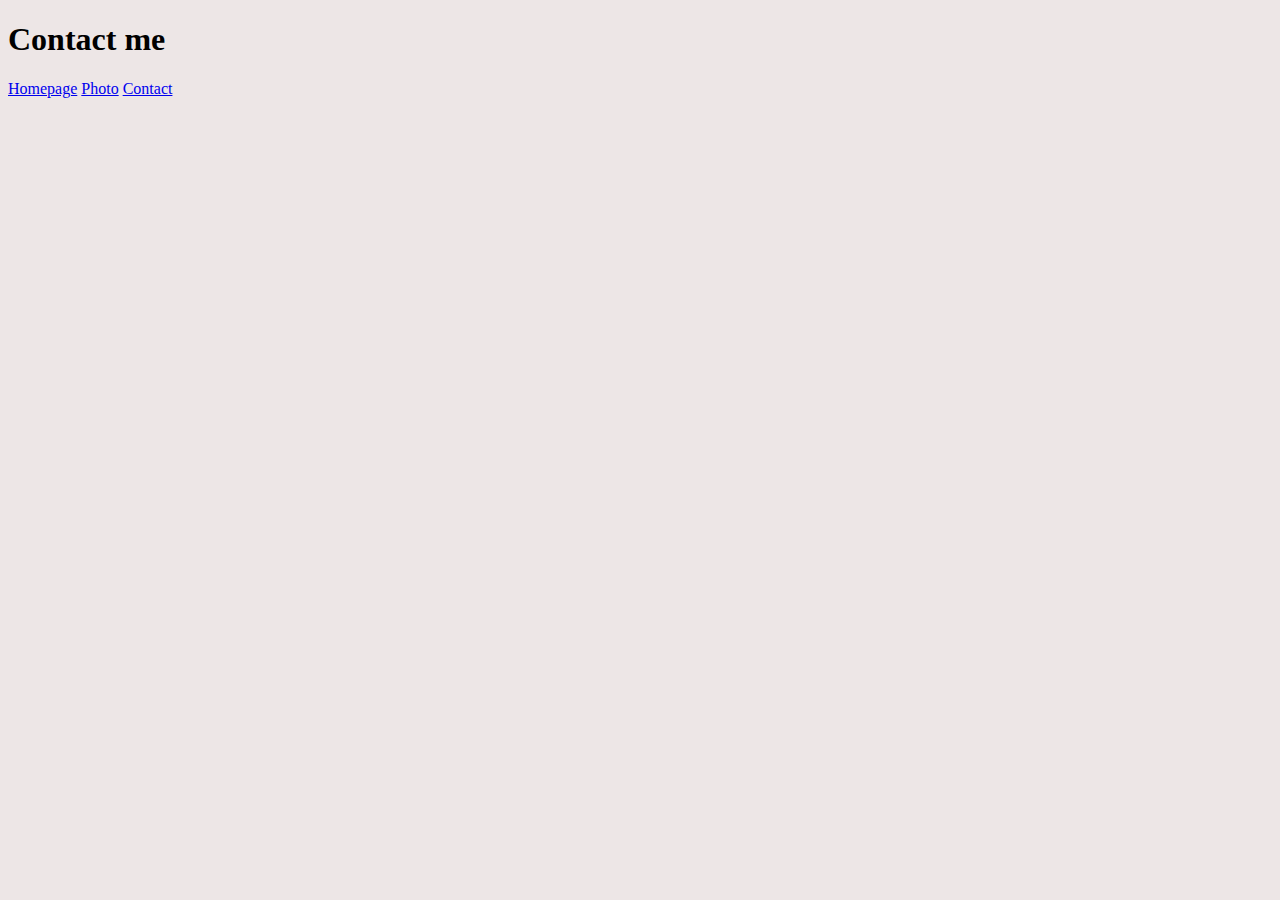
==== contact.html @ af8f0cc4 "Add files via upload" ====
<!DOCTYPE html>
<html lang="en">

<head>
    <meta charset="UTF-8" />
    <meta http-equiv="X-UA-Compatible" content="IE=edge" />
    <meta name="viewport" content="width=device-width, initial-scale=1.0" />
    <link rel="stylesheet" href="/src/style.css" />
    <title>Contact</title>
</head>

<body>
    <h1>
        Contact me
    </h1>
    <a href="/">Homepage</a>
    <a href="/photo.html">Photo</a>
    <a href="/contact.html">Contact</a>

</body>

</html>
---- src/style.css ----
body {
  background: rgb(237, 230, 230);
}
p {
  width: 500px;
}
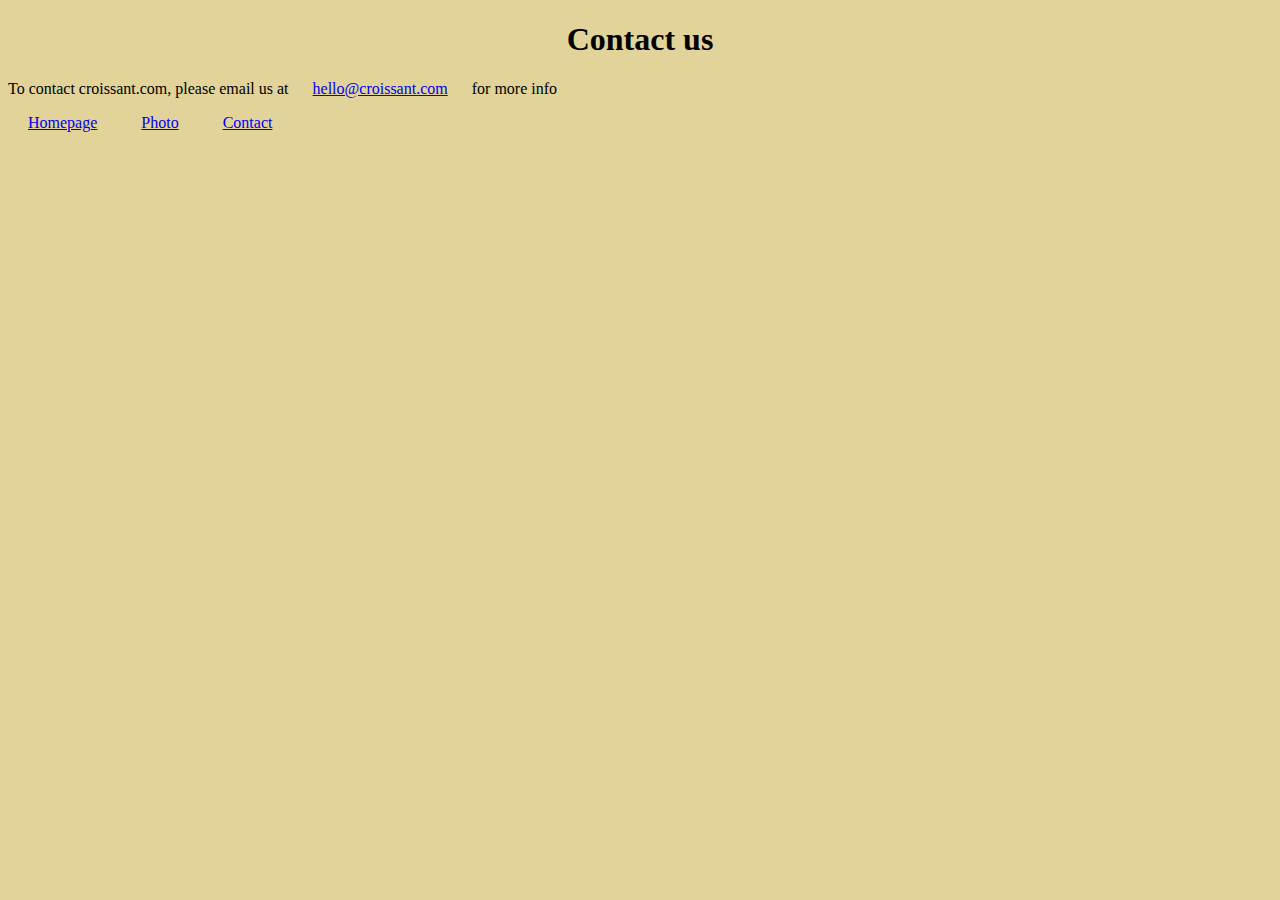
==== commit 0ad8342f: "Add image-croissant" ====
--- a/contact.html
+++ b/contact.html
@@ -7,15 +7,29 @@
     <meta name="viewport" content="width=device-width, initial-scale=1.0" />
     <link rel="stylesheet" href="/src/style.css" />
     <title>Contact</title>
+    <link href="https://cdn.jsdelivr.net/npm/bootstrap@5.2.0-beta1/dist/css/bootstrap.min.css" rel="stylesheet"
+        integrity="sha384-0evHe/X+R7YkIZDRvuzKMRqM+OrBnVFBL6DOitfPri4tjfHxaWutUpFmBp4vmVor" crossorigin="anonymous">
+    <script src="https://cdn.jsdelivr.net/npm/bootstrap@5.2.0-beta1/dist/js/bootstrap.bundle.min.js"
+        integrity="sha384-pprn3073KE6tl6bjs2QrFaJGz5/SUsLqktiwsUTF55Jfv3qYSDhgCecCxMW52nD2"
+        crossorigin="anonymous"></script>
 </head>
 
-<body>
-    <h1>
-        Contact me
-    </h1>
-    <a href="/">Homepage</a>
-    <a href="/photo.html">Photo</a>
-    <a href="/contact.html">Contact</a>
+<body class="body">
+    <div class="coontainer justify-content-center">
+        <h1>
+            Contact us</h1>
+        <p class="text-center">
+            To contact croissant.com, please email us at
+            <a href="mailto:hello@croissant.com" title="contact us by email">hello@croissant.com</a>
+            for more info
+        </p>
+    </div>
+    <div class="coontainer d-flex justify-content-center">
+        <a href="/">Homepage</a>
+        <a href="/photo.html">Photo</a>
+        <a href="/contact.html">Contact</a>
+    </div>
+
 
 </body>
 
--- a/src/style.css
+++ b/src/style.css
@@ -1,6 +1,16 @@
-body {
-  background: rgb(237, 230, 230);
+.body {
+  background: #e1d39a;
 }
-p {
-  width: 500px;
+h1 {
+  text-align: center;
 }
+.croissant {
+  width: 100px;
+}
+a {
+  margin: 20px;
+}
+.images {
+  display: block;
+  margin: 0 auto;
+}
